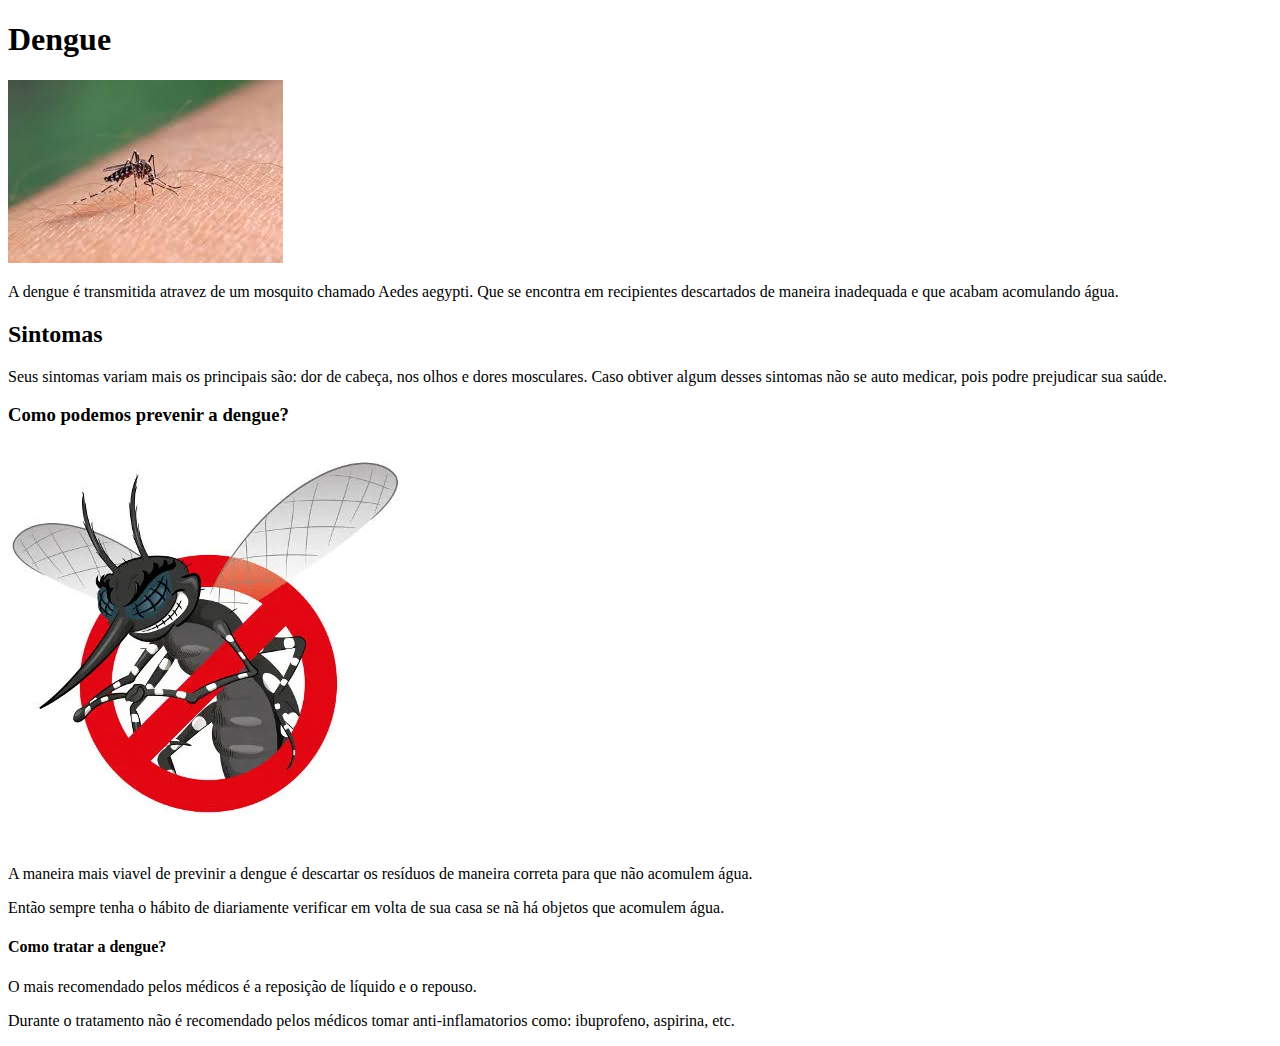
==== agrinho 1/index.html @ a6f725c0 "Add files via upload" ====
<!DOCTYPE html>
<html>

<head>
    <title>Informações sobre Dengue</title>
    <meta charset="UTF-8">
    <meta name="viewport" content="width=device-width, initial-scale=1">
    <link rel="stylesheet" href="styles.css">
    <link href="https://fonts.googleapis.com/css2?family=Poppins&display=swap" rel="stylesheet">
</head>
<body>
    <section class="principal container">
        <div>
            <h1 class="container__titulo">Dengue</h1>
            <img src="download.jpeg" alt="imagem do mosquito da dengue, retirada do google">
            <p class="container__botao">A dengue é transmitida atravez de um mosquito chamado Aedes aegypti. Que se encontra em recipientes descartados de maneira inadequada e que acabam acomulando água.</p>
            <h2 class="container__titulo">Sintomas</h2>
            <p class="container__aviso">Seus sintomas variam mais os principais são: dor de cabeça, nos olhos e dores mosculares. Caso obtiver algum desses sintomas não se auto medicar, pois podre prejudicar sua saúde.</p>
            <h3 class="container__aviso">Como podemos prevenir a dengue?</h3>
            <img src="44a1a370df7cd45df5d817505e8cbaa2.webp" alt="imagem contra a dengue">
            <p class="container__aviso">A maneira mais viavel de previnir a dengue é descartar os resíduos de maneira correta para que não acomulem água.</p>
            <p class="conteiner-aviso"> Então sempre tenha o hábito de diariamente verificar em volta de sua casa se nã há objetos que acomulem água.</p>
            <h4 class="container__titulo">Como tratar a dengue?</h4>
            <p class="container__aviso">O mais recomendado pelos médicos é a reposição de líquido e o repouso.</p>
            <p class="conteiner__aviso">Durante o tratamento não é recomendado pelos médicos tomar anti-inflamatorios como: ibuprofeno, aspirina, etc.</p>

        </div>
    </section>
</body>

</html>
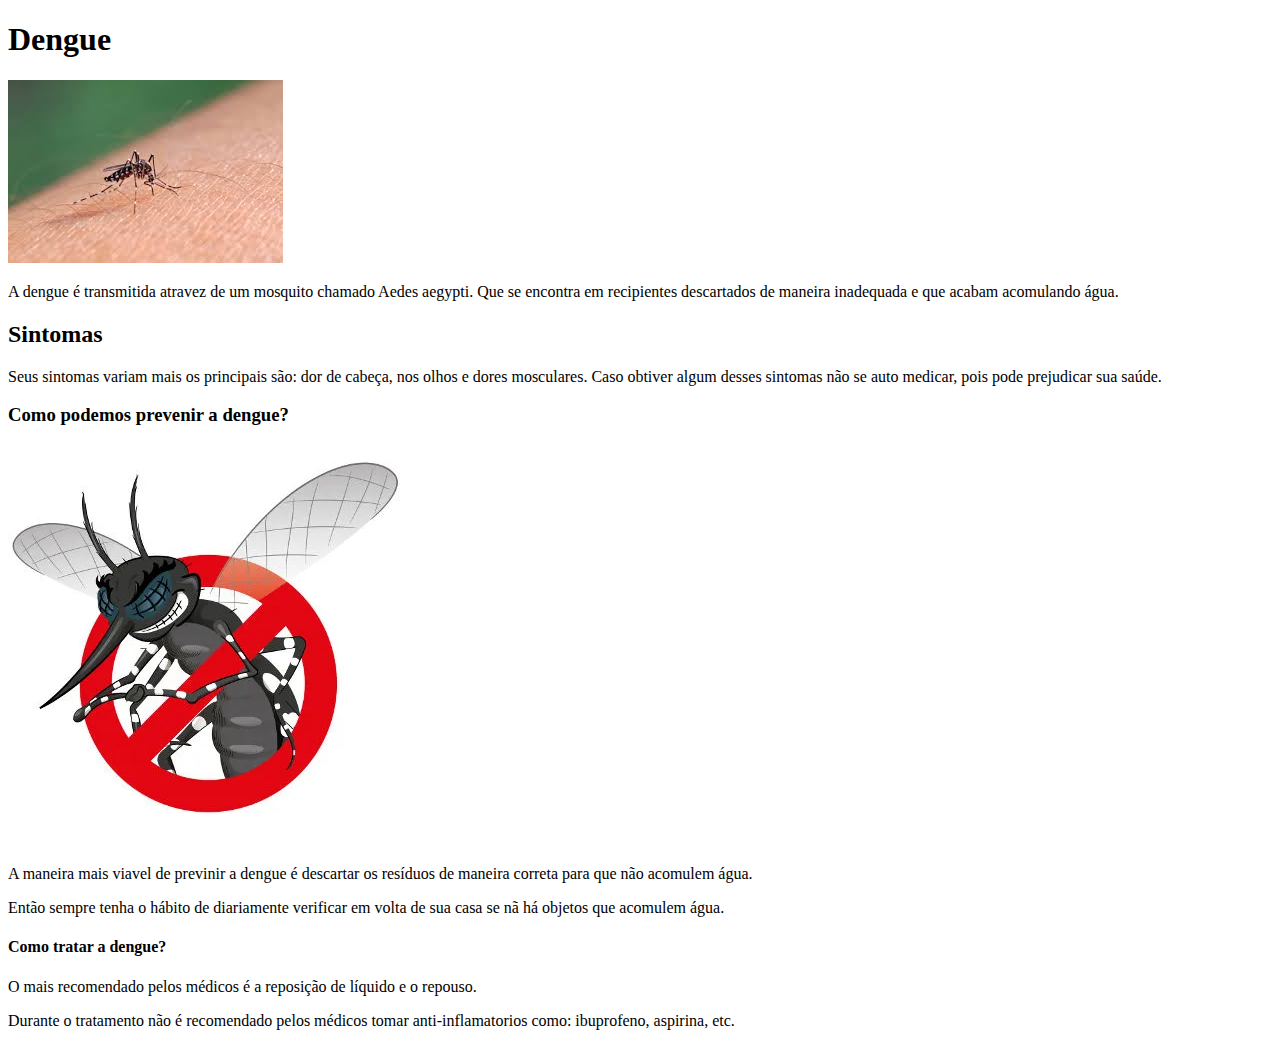
==== commit b6be9c93: "Update index.html" ====
--- a/agrinho 1/index.html
+++ b/agrinho 1/index.html
@@ -15,7 +15,7 @@
             <img src="download.jpeg" alt="imagem do mosquito da dengue, retirada do google">
             <p class="container__botao">A dengue é transmitida atravez de um mosquito chamado Aedes aegypti. Que se encontra em recipientes descartados de maneira inadequada e que acabam acomulando água.</p>
             <h2 class="container__titulo">Sintomas</h2>
-            <p class="container__aviso">Seus sintomas variam mais os principais são: dor de cabeça, nos olhos e dores mosculares. Caso obtiver algum desses sintomas não se auto medicar, pois podre prejudicar sua saúde.</p>
+            <p class="container__aviso">Seus sintomas variam mais os principais são: dor de cabeça, nos olhos e dores mosculares. Caso obtiver algum desses sintomas não se auto medicar, pois pode prejudicar sua saúde.</p>
             <h3 class="container__aviso">Como podemos prevenir a dengue?</h3>
             <img src="44a1a370df7cd45df5d817505e8cbaa2.webp" alt="imagem contra a dengue">
             <p class="container__aviso">A maneira mais viavel de previnir a dengue é descartar os resíduos de maneira correta para que não acomulem água.</p>
@@ -28,4 +28,4 @@
     </section>
 </body>
 
-</html>+</html>
